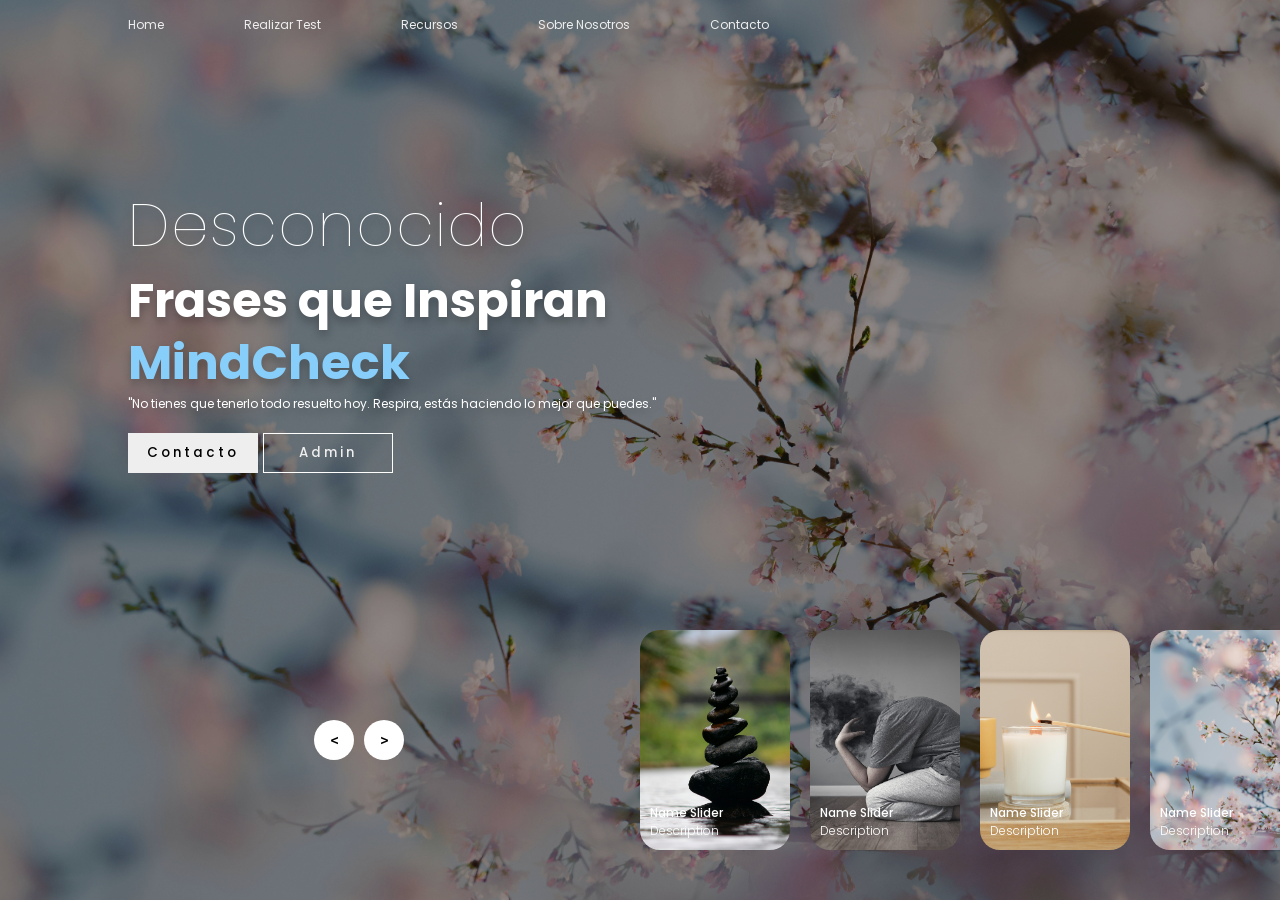
==== index.html @ e0a19e16 "Update index.html" ====
<!DOCTYPE html>
<html lang="en">
<head>
    <meta charset="UTF-8">
    <meta name="viewport" content="width=device-width, initial-scale=1.0">
    <title>MindCheck</title>
    <link rel="stylesheet" href="style.css">
</head>
<body>
    <header>
        <nav>
            <a href="index.html" class="nav-link-active">Home</a>
            <a href="test.html" class="nav-link-active">Realizar Test</a>
            <a href="recursos.html" class="nav-link-active">Recursos</a>
            <a href="nosotros.html" class="nav-link-active">Sobre Nosotros</a>
            <a href="contacto.html" class="nav-link-active">Contacto</a>
        </nav>
    </header>

    <!-- carousel -->
    <div class="carousel">
        <!-- list item -->
        <div class="list">
            <div class="item">
                <img src="imagen1.jpg">
                <div class="content">
                    <div class="author">MindCheck</div>
                    <div class="title">Frases que inspiran</div>
                    <div class="topic">Desconocido</div>
                    <div class="des">                        
                        Buscar ayuda no es un signo de debilidad, sino de valentía.
                    </div>                    
                    <div class="buttons">
                        <button>Contacto</button>
                        <button>Admin</button>
                    </div>
                </div>
            </div>
            <div class="item">
                <img src="imagen2.jpg">
                <div class="content">
                    <div class="author">Desconocido</div>
                    <div class="title">Frases que Inspiran</div>
                    <div class="topic">MindCheck</div>
                    <div class="des">
                        "No tienes que tenerlo todo resuelto hoy. Respira, estás haciendo lo mejor que puedes."
                    </div>
                    <div class="buttons">
                        <button>Contacto</button>
                        <button>Admin</button>
                    </div>
                </div>
            </div>
            <div class="item">
                <img src="imagen3.jpg">
                <div class="content">
                    <div class="author">Anónimo</div>
                    <div class="title">Frases que Inspiran</div>
                    <div class="topic">MindCheck</div>
                    <div class="des">
                        "Está bien no estar bien todo el tiempo."
                    </div>
                    <div class="buttons">
                        <button>Contacto</button>
                        <button>Admin</button>
                    </div>
                </div>
            </div>
            <div class="item">
                <img src="imagen4.jpg">
                <div class="content">
                    <div class="author">MindCheck</div>
                    <div class="title">Frases que Inspiran</div>
                    <div class="topic">MindCheck</div>
                    <div class="des">
                        "Tu bienestar importa. Un paso a la vez."
                    </div>
                    <div class="buttons">
                        <button>Contacto</button>
                        <button>Admin</button>
                    </div>
                </div>
            </div>
        </div>
        <!-- list thumbnail -->
        <div class="thumbnail">
            <div class="item">
                <img src="imagen1.jpg">
                <div class="content">
                    <div class="title">
                        Name Slider
                    </div>
                    <div class="description">
                        Description
                    </div>
                </div>
            </div>
            <div class="item">
                <img src="imagen2.jpg">
                <div class="content">
                    <div class="title">
                        Name Slider
                    </div>
                    <div class="description">
                        Description
                    </div>
                </div>
            </div>
            <div class="item">
                <img src="imagen3.jpg">
                <div class="content">
                    <div class="title">
                        Name Slider
                    </div>
                    <div class="description">
                        Description
                    </div>
                </div>
            </div>
            <div class="item">
                <img src="imagen4.jpg">
                <div class="content">
                    <div class="title">
                        Name Slider
                    </div>
                    <div class="description">
                        Description
                    </div>
                </div>
            </div>
        </div>
        <!-- next prev -->

        <div class="arrows">
            <button id="prev"><</button>
            <button id="next">></button>
        </div>
        <!-- time running -->
         <!--
        <div class="time"></div>-->
    </div>

    <script src="app.js"></script>
</body>
</html>
---- style.css ----
@import url('https://fonts.googleapis.com/css2?family=Poppins:ital,wght@0,100;0,200;0,300;0,400;0,500;0,600;0,700;0,800;0,900;1,100;1,200;1,300;1,400;1,500;1,600;1,700;1,800;1,900&display=swap');
body{
    margin: 0;
    background-color: #000;
    color: #eee;
    font-family: Poppins;
    font-size: 12px;    
    height: 100%;
}
a{
    text-decoration: none;
}
header{
    width: 1140px;
    max-width: 80%;
    margin: auto;
    height: 50px;
    display: flex;
    align-items: center;
    position: relative;
    z-index: 100;         
}
header a{
    color: #eee;
    margin-right: 40px;
}

nav {
    display: flex;
    gap: 40px;
}

nav a {
    color: #eee;
    text-decoration: none;
    font-weight: 400;
    font-size: 1em;
    position: relative;
    transition: color 0.3s ease;
}

/* Activo */
nav a.active {
    color: lightskyblue;
    font-weight: bold;
}

/* Hover opcional */
nav a:hover {
    color: lightskyblue;
}


/* carousel */
.carousel{
    height: 100vh;
    margin-top: -50px;
    width: 100vw;
    overflow: hidden;
    position: relative;
}
.carousel .list .item{
    width: 100%;
    height: 100%;
    position: absolute;
    inset: 0 0 0 0;
}
.carousel .list .item img{
    width: 100%;
    height: 100%;
    object-fit: cover; 
    filter: brightness(0.6);   
}
.carousel .list .item .content{
    position: absolute;
    top: 20%;
    width: 1140px;
    max-width: 80%;
    left: 50%;
    transform: translateX(-50%);
    padding-right: 30%;
    box-sizing: border-box;
    color: #fff;
    text-shadow: 0 5px 10px #0004;
}
.carousel .list .item .author{
    font-size: 5em;
    font-weight: lighter;
    letter-spacing: 1px;
    /*color: lightskyblue;*/
}
.carousel .list .item .title,
.carousel .list .item .topic{
    font-size: 4em;
    font-weight: bold;
    line-height: 1.3em;
}
.carousel .list .item .topic{
    color:  lightskyblue;
}


.carousel .list .item .buttons{
    display: grid;
    grid-template-columns: repeat(2, 130px);
    grid-template-rows: 40px;
    gap: 5px;
    margin-top: 20px;
}
.carousel .list .item .buttons button{
    border: none;
    background-color: #eee;
    letter-spacing: 3px;
    font-family: Poppins;
    font-weight: 500;
}
.carousel .list .item .buttons button:nth-child(2){
    background-color: transparent;
    border: 1px solid #fff;
    color: #eee;
}
/* thumbail */
.thumbnail{
    position: absolute;
    bottom: 50px;
    left: 50%;
    width: max-content;
    z-index: 100;
    display: flex;
    gap: 20px;
}
.thumbnail .item{
    width: 150px;
    height: 220px;
    flex-shrink: 0;
    position: relative;
}
.thumbnail .item img{
    width: 100%;
    height: 100%;
    object-fit: cover;
    border-radius: 20px;
}
.thumbnail .item .content{
    color: #fff;
    position: absolute;
    bottom: 10px;
    left: 10px;
    right: 10px;
}
.thumbnail .item .content .title{
    font-weight: 500;
}
.thumbnail .item .content .description{
    font-weight: 300;
}
/* arrows */
.arrows{
    position: absolute;
    top: 80%;
    right: 52%;
    z-index: 100;
    width: 300px;
    max-width: 30%;
    display: flex;
    gap: 10px;
    align-items: center;
}
.arrows button{
    width: 40px;
    height: 40px;
    border-radius: 50%;
    background-color: #fff;
    border: none;
    color:#000;
    font-family: monospace;
    font-weight: bold;
    transition: .5s;
}
.arrows button:hover{
    background-color: #eee4;
    color: #fff;
}

/* animation */
.carousel .list .item:nth-child(1){
    z-index: 1;
}

/* animation text in first item */

.carousel .list .item:nth-child(1) .content .author,
.carousel .list .item:nth-child(1) .content .title,
.carousel .list .item:nth-child(1) .content .topic,
.carousel .list .item:nth-child(1) .content .des,
.carousel .list .item:nth-child(1) .content .buttons
{
    transform: translateY(50px);
    filter: blur(20px);
    opacity: 0;
    animation: showContent .5s 1s linear 1 forwards;
}
@keyframes showContent{
    to{
        transform: translateY(0px);
        filter: blur(0px);
        opacity: 1;
    }
}
.carousel .list .item:nth-child(1) .content .title{
    animation-delay: 1.2s!important;
}
.carousel .list .item:nth-child(1) .content .topic{
    animation-delay: 1.4s!important;
}
.carousel .list .item:nth-child(1) .content .des{
    animation-delay: 1.6s!important;
}
.carousel .list .item:nth-child(1) .content .buttons{
    animation-delay: 1.8s!important;
}
/* create animation when next click */
.carousel.next .list .item:nth-child(1) img{
    width: 150px;
    height: 220px;
    position: absolute;
    bottom: 50px;
    left: 50%;
    border-radius: 30px;
    animation: showImage .5s linear 1 forwards;
}
@keyframes showImage{
    to{
        bottom: 0;
        left: 0;
        width: 100%;
        height: 100%;
        border-radius: 0;
    }
}

.carousel.next .thumbnail .item:nth-last-child(1){
    overflow: hidden;
    animation: showThumbnail .5s linear 1 forwards;
}
.carousel.prev .list .item img{
    z-index: 100;
}
@keyframes showThumbnail{
    from{
        width: 0;
        opacity: 0;
    }
}
.carousel.next .thumbnail{
    animation: effectNext .5s linear 1 forwards;
}

@keyframes effectNext{
    from{
        transform: translateX(150px);
    }
}



/* prev click */

.carousel.prev .list .item:nth-child(2){
    z-index: 2;
}

.carousel.prev .list .item:nth-child(2) img{
    animation: outFrame 0.5s linear 1 forwards;
    position: absolute;
    bottom: 0;
    left: 0;
}
@keyframes outFrame{
    to{
        width: 150px;
        height: 220px;
        bottom: 50px;
        left: 50%;
        border-radius: 20px;
    }
}

.carousel.prev .thumbnail .item:nth-child(1){
    overflow: hidden;
    opacity: 0;
    animation: showThumbnail .5s linear 1 forwards;
}
.carousel.next .arrows button,
.carousel.prev .arrows button{
    pointer-events: none;
}
.carousel.prev .list .item:nth-child(2) .content .author,
.carousel.prev .list .item:nth-child(2) .content .title,
.carousel.prev .list .item:nth-child(2) .content .topic,
.carousel.prev .list .item:nth-child(2) .content .des,
.carousel.prev .list .item:nth-child(2) .content .buttons
{
    animation: contentOut 1.5s linear 1 forwards!important;
}

@keyframes contentOut{
    to{
        transform: translateY(-150px);
        filter: blur(20px);
        opacity: 0;
        
    }
}

@media screen and (max-width: 678px) {
    .carousel .list .item .content{
        padding-right: 0;
    }
    .carousel .list .item .content .title{
        font-size: 30px;        
    }
}



/* Nosotros */

.nosotros{
    background-image: url('imagen3.jpg');  
    background-repeat: no-repeat;
    background-size: cover;   	
    overflow: hidden;
    display: grid;
    grid-template-columns: 1fr auto;
    gap: 10px;
    min-height: 100vh;
    margin-top: -50px;
}

.nosotros::before {
    content: "";
    position: absolute;
    top: 0; left: 0; width: 100%; height: 100%;
    /* background: rgba(0, 0, 0, 0.4);  Opcional*/
    z-index: 1;
}

.nosotros .container{
    width: 100%;
    max-width: 1200px;
    margin: auto;  /*centrar*/
    padding: 40px 20px;
    display: grid;  
    grid-template-columns: 1fr auto;
    gap: 30px;

    position: relative;
    z-index: 2;
}

.nosotros .title{
    font-size: 5em;
    font-weight: lighter;
    letter-spacing: 1px;
    color: lightskyblue;     
}

.nosotros .container .text{
    color: #fff;
    text-shadow: 0 5px 10px #0004;
    display: block;
	flex-direction: column;
	justify-content: space-between;
    max-width: 75%;
    font-size: 1.1em;

}

mark.brand {
    font-weight: bold;
    color: lightskyblue;
    background: none; 
}


@keyframes slideInLeft {
    0% {
        transform: translateX(-50px);
        opacity: 0;
        filter: blur(10px);
    }
    100% {
        transform: translateX(0);
        opacity: 1;
        filter: blur(0);
    }
}

@keyframes slideInRight {
    0% {
        transform: translateX(50px);
        opacity: 0;
        filter: blur(10px);
    }
    100% {
        transform: translateX(0);
        opacity: 1;
        filter: blur(0);
    }
}

.nosotros .title {
    animation: slideInLeft 0.8s ease forwards;
    animation-delay: 0.2s;
    opacity: 0; /* Oculto antes de animar */
}

.nosotros .container .text {
    animation: slideInRight 0.8s ease forwards;
    animation-delay: 0.4s;
    opacity: 0;
}


@media (max-width: 768px) {
    .nosotros {
        grid-template-columns: 1fr;         
    }

    .nosotros .container {
        grid-template-columns: 1fr; 
        /*text-align: center;  Opcional*/
    }

    .nosotros .title {
        font-size: 2.9em;
    }

    .nosotros .container .text {
        max-width: 100%; 
    }
}



/* Recursos */

.recursos {
    background-image: url('imagen6.2.jpg');
    background-size: cover;
    background-repeat: no-repeat;
    background-position: center;
    min-height: 100vh;
    position: relative;
    
    display: flex;
    align-items: center;
    margin-top: -50px;
}


.recursos::before {
    content: "";
    position: absolute;
    top: 0; left: 0; width: 100%; height: 100%;
    background: rgba(0, 0, 0, 0.5); 
    z-index: 1;
}

.recursos .container {
    width: 100%;    
    max-width: 1200px;
    margin: auto;
    padding: 40px 20px;
    position: relative;
    z-index: 2;
    display: flex;
    flex-direction: column;
    gap: 30px;
    align-items: center;      
}


.recursos .title {    
    font-size: 4.3em;
    font-weight: lighter;
    letter-spacing: 1px;
    color: #eee;   
}

.recursos .text {
    color: #eee;
    font-size: 1.2em;
    max-width: 900px;
    text-shadow: 0 5px 10px #0004;    
}

.grid {
    display: grid;
    grid-template-columns: repeat(3, 1fr);
    gap: 30px;
    align-items: stretch;
}


.recurso-box {
    background-color: transparent;
    padding: 10px;
    border-radius: 12px;
    box-shadow: 0 4px 10px rgba(0,0,0,0.6);
    display: flex;
    flex-direction: column;
    justify-content: space-between;
    color: #eee;   
    

    transition: transform 0.3s ease, box-shadow 0.3s ease;
}

.recurso-box:hover {
    transform: scale(1.05);
    box-shadow: 0 8px 20px lightskyblue;
}

.recurso-box h3 {
    font-size: bold;
    margin: 0;
    color: lightskyblue;
    text-align: center;
    text-shadow: none;
}

/* .recurso-box p {    
    margin: 0 0 10px;
} */

.recurso-box p {
    flex-grow: 1; /* Ocupará el espacio disponible entre el h3 y el botón */
    display: flex;
    /* align-items: center;
    justify-content: center;
    text-align: center; */
}

.recurso-box a {
    align-self: center;
    text-align: center;
    width: fit-content;
}


.recurso-box button {
    /* padding: 5px;
    border: none;
    border-radius: 8px;
    /* background-color: #eee; 
    font-family: Poppins;    
    cursor: pointer;
    margin-top: 5px;
    background-color: #eee4;
    color: #fff; */

    background-color: transparent;
    border: 1px solid #fff;
    color: #eee;
    padding: 10px;
    margin-top: 5px;
}

.recurso-box button:hover{
    color: lightblue;
    border: 1px solid lightskyblue;
}


@keyframes fadeInUp {
    0% {
        opacity: 0;
        transform: translateY(40px);
        filter: blur(10px);
    }
    100% {
        opacity: 1;
        transform: translateY(0);
        filter: blur(0);
    }
}

.recursos .title,
.recursos .text {
    opacity: 0;
    animation: fadeInUp 0.6s ease forwards;
}

.recursos .title {
    animation-delay: 0.2s;
}

.recursos .text {
    animation-delay: 0.4s;
}

.recurso-box {
    opacity: 0;
    animation: fadeInUp 0.6s ease forwards;
}

.recurso-box:nth-child(1) { animation-delay: 0.6s; }
.recurso-box:nth-child(2) { animation-delay: 0.8s; }
.recurso-box:nth-child(3) { animation-delay: 1.0s; }
.recurso-box:nth-child(4) { animation-delay: 1.2s; }
.recurso-box:nth-child(5) { animation-delay: 1.4s; }
.recurso-box:nth-child(6) { animation-delay: 1.6s; }


@media (max-width: 992px) {
    .grid {
        grid-template-columns: repeat(2, 1fr);
    }
}

@media (max-width: 600px) {
    .grid {
        grid-template-columns: 1fr;
    }
    .recursos .title {
        font-size: 2.5em;
    }
}








/* Realizar Test */

.test-page h1{
    text-align: center;
    font-size: 3em;
    margin-top: 100px;
}

.test .container{
    color: lightslategray;
}



/* Contacto */
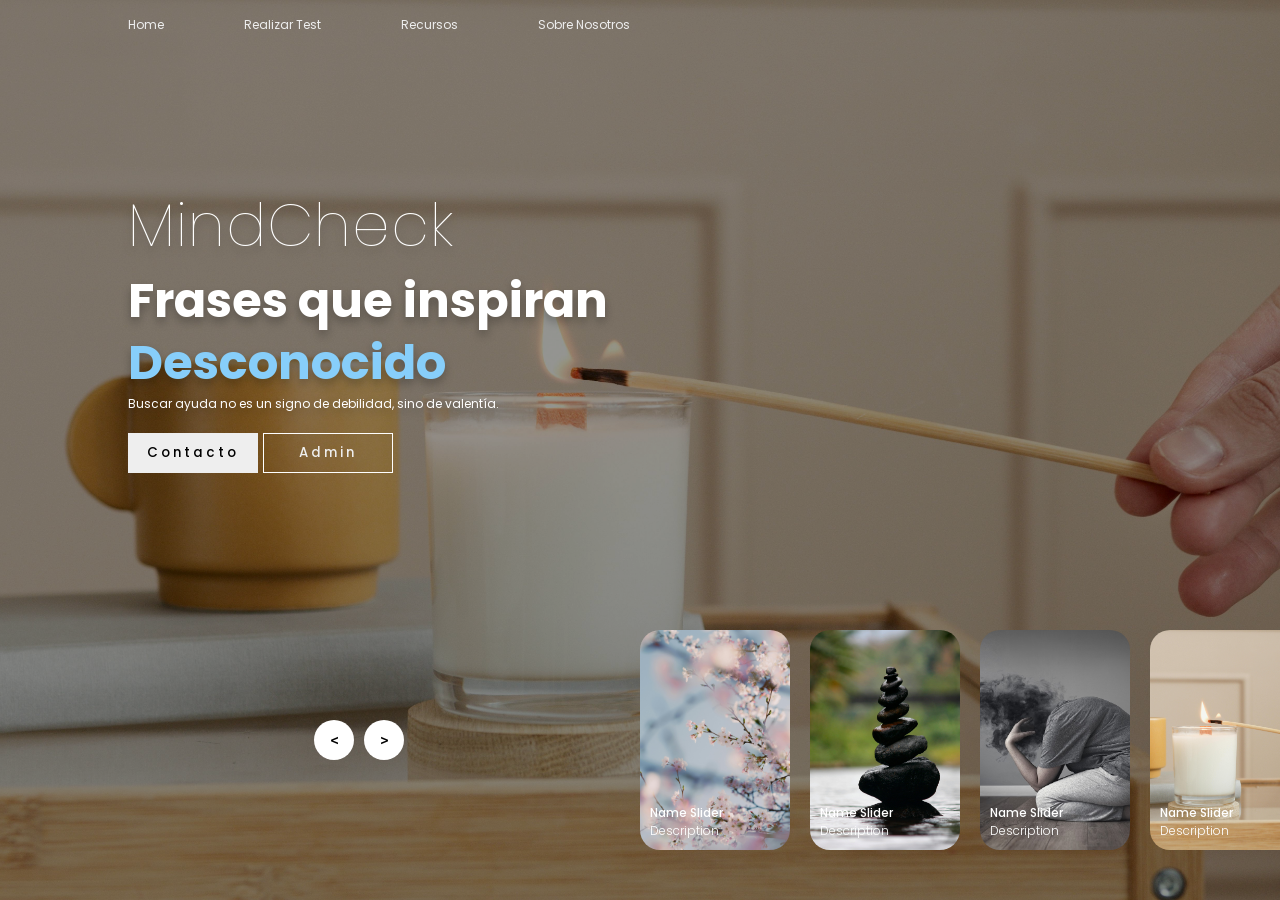
==== commit fb267b39: "Update index.html" ====
--- a/index.html
+++ b/index.html
@@ -12,8 +12,7 @@
             <a href="index.html" class="nav-link-active">Home</a>
             <a href="test.html" class="nav-link-active">Realizar Test</a>
             <a href="recursos.html" class="nav-link-active">Recursos</a>
-            <a href="nosotros.html" class="nav-link-active">Sobre Nosotros</a>
-            <a href="contacto.html" class="nav-link-active">Contacto</a>
+            <a href="nosotros.html" class="nav-link-active">Sobre Nosotros</a>            
         </nav>
     </header>
 
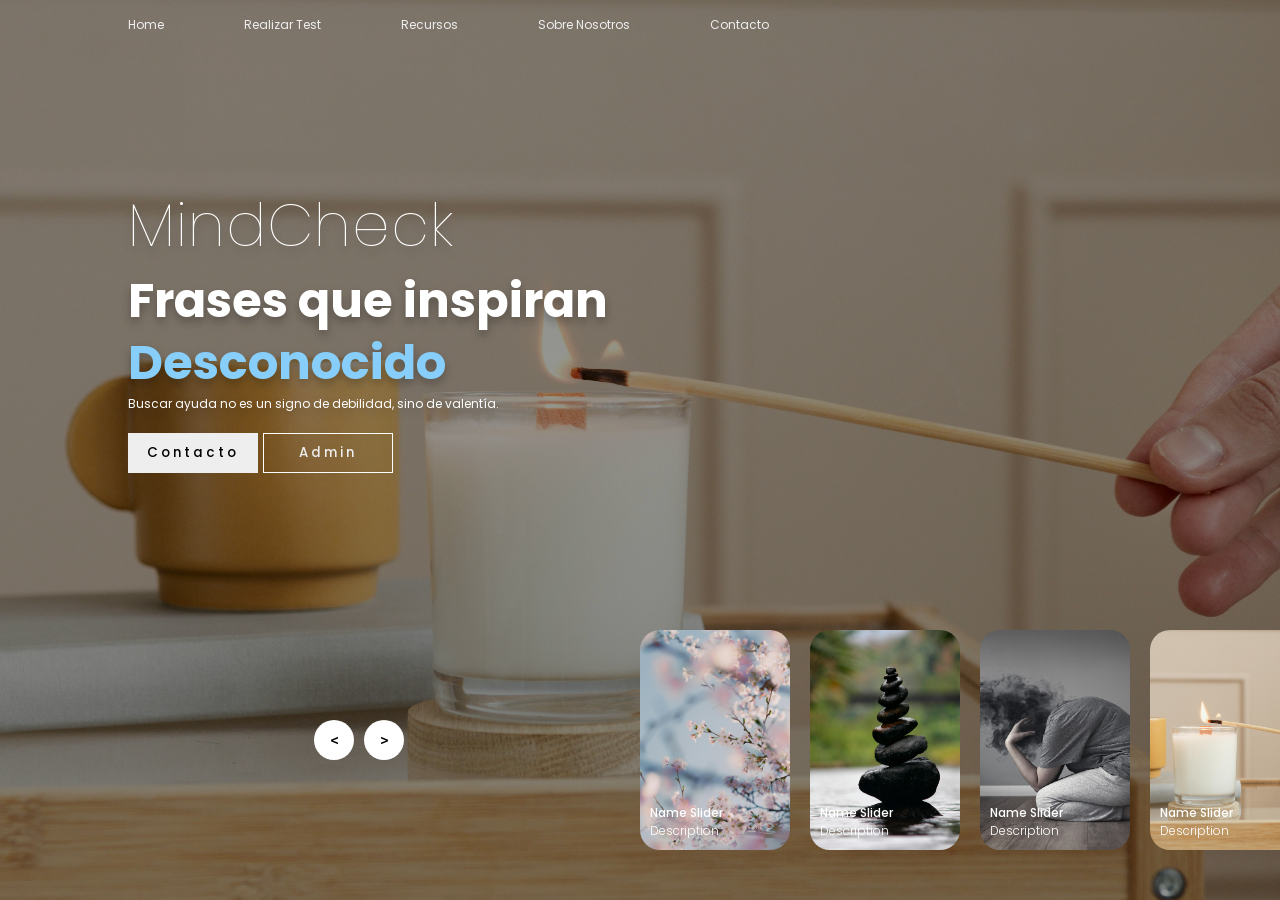
==== commit c31fa6ee: "Update index.html" ====
--- a/index.html
+++ b/index.html
@@ -12,7 +12,8 @@
             <a href="index.html" class="nav-link-active">Home</a>
             <a href="test.html" class="nav-link-active">Realizar Test</a>
             <a href="recursos.html" class="nav-link-active">Recursos</a>
-            <a href="nosotros.html" class="nav-link-active">Sobre Nosotros</a>            
+            <a href="nosotros.html" class="nav-link-active">Sobre Nosotros</a>
+            <a href="contacto.html" class="nav-link-active">Contacto</a>
         </nav>
     </header>
 
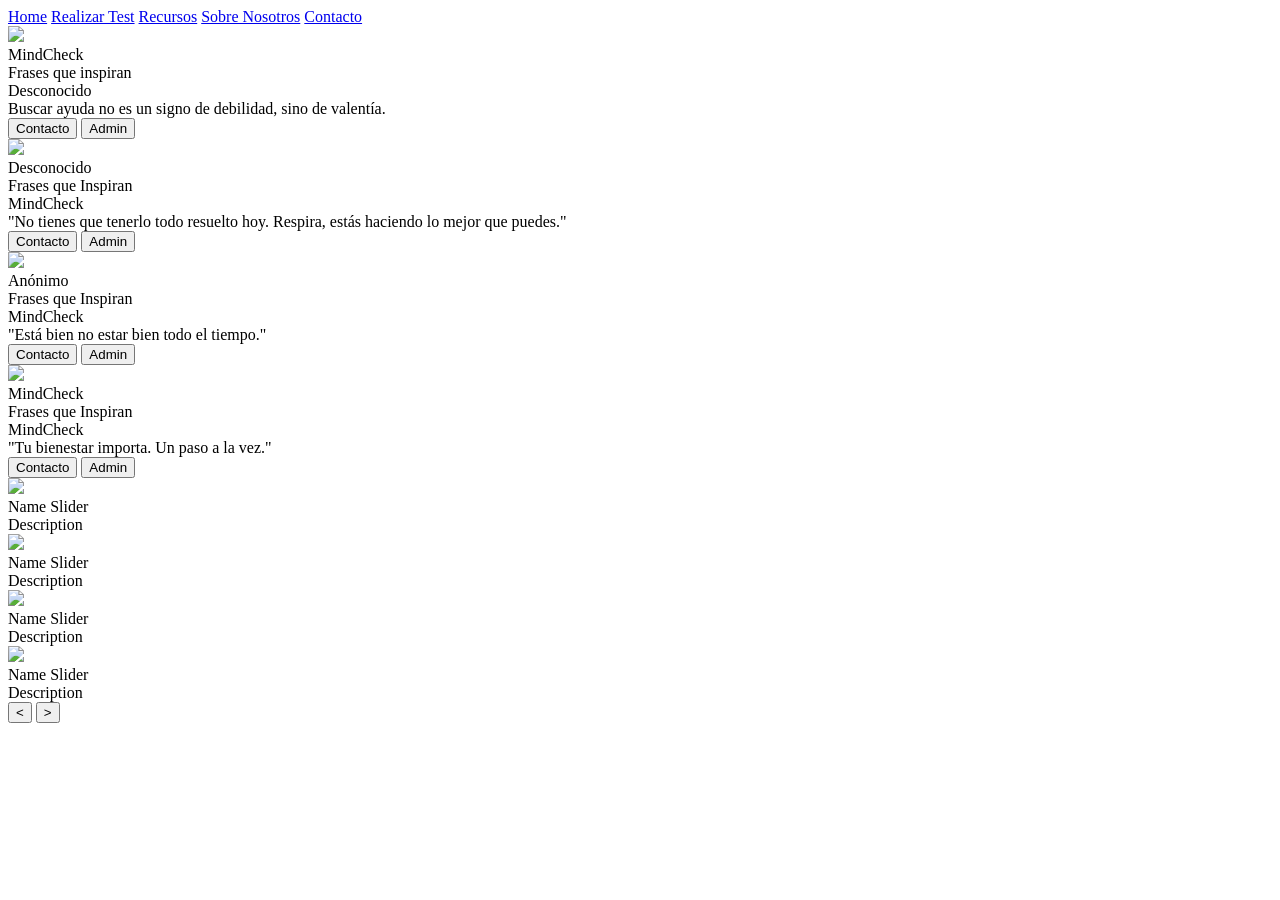
==== commit ba904044: "Update index.html Last update" ====
--- a/index.html
+++ b/index.html
@@ -4,7 +4,7 @@
     <meta charset="UTF-8">
     <meta name="viewport" content="width=device-width, initial-scale=1.0">
     <title>MindCheck</title>
-    <link rel="stylesheet" href="style.css">
+    <link rel="stylesheet" href="/Good/static/css/style.css">
 </head>
 <body>
     <header>
@@ -22,7 +22,7 @@
         <!-- list item -->
         <div class="list">
             <div class="item">
-                <img src="imagen1.jpg">
+                <img src="/Good/static/img/imagen1.jpg">
                 <div class="content">
                     <div class="author">MindCheck</div>
                     <div class="title">Frases que inspiran</div>
@@ -37,7 +37,7 @@
                 </div>
             </div>
             <div class="item">
-                <img src="imagen2.jpg">
+                <img src="/Good/static/img/imagen2.jpg">
                 <div class="content">
                     <div class="author">Desconocido</div>
                     <div class="title">Frases que Inspiran</div>
@@ -52,7 +52,7 @@
                 </div>
             </div>
             <div class="item">
-                <img src="imagen3.jpg">
+                <img src="/Good/static/img/imagen3.jpg">
                 <div class="content">
                     <div class="author">Anónimo</div>
                     <div class="title">Frases que Inspiran</div>
@@ -67,7 +67,7 @@
                 </div>
             </div>
             <div class="item">
-                <img src="imagen4.jpg">
+                <img src="/Good/static/img/imagen4.jpg">
                 <div class="content">
                     <div class="author">MindCheck</div>
                     <div class="title">Frases que Inspiran</div>
@@ -85,7 +85,7 @@
         <!-- list thumbnail -->
         <div class="thumbnail">
             <div class="item">
-                <img src="imagen1.jpg">
+                <img src="/Good/static/img/imagen1.jpg">
                 <div class="content">
                     <div class="title">
                         Name Slider
@@ -96,7 +96,7 @@
                 </div>
             </div>
             <div class="item">
-                <img src="imagen2.jpg">
+                <img src="/Good/static/img/imagen2.jpg">
                 <div class="content">
                     <div class="title">
                         Name Slider
@@ -107,7 +107,7 @@
                 </div>
             </div>
             <div class="item">
-                <img src="imagen3.jpg">
+                <img src="/Good/static/img/imagen3.jpg">
                 <div class="content">
                     <div class="title">
                         Name Slider
@@ -118,7 +118,7 @@
                 </div>
             </div>
             <div class="item">
-                <img src="imagen4.jpg">
+                <img src="/Good/static/img/imagen4.jpg">
                 <div class="content">
                     <div class="title">
                         Name Slider
@@ -135,9 +135,6 @@
             <button id="prev"><</button>
             <button id="next">></button>
         </div>
-        <!-- time running -->
-         <!--
-        <div class="time"></div>-->
     </div>
 
     <script src="app.js"></script>
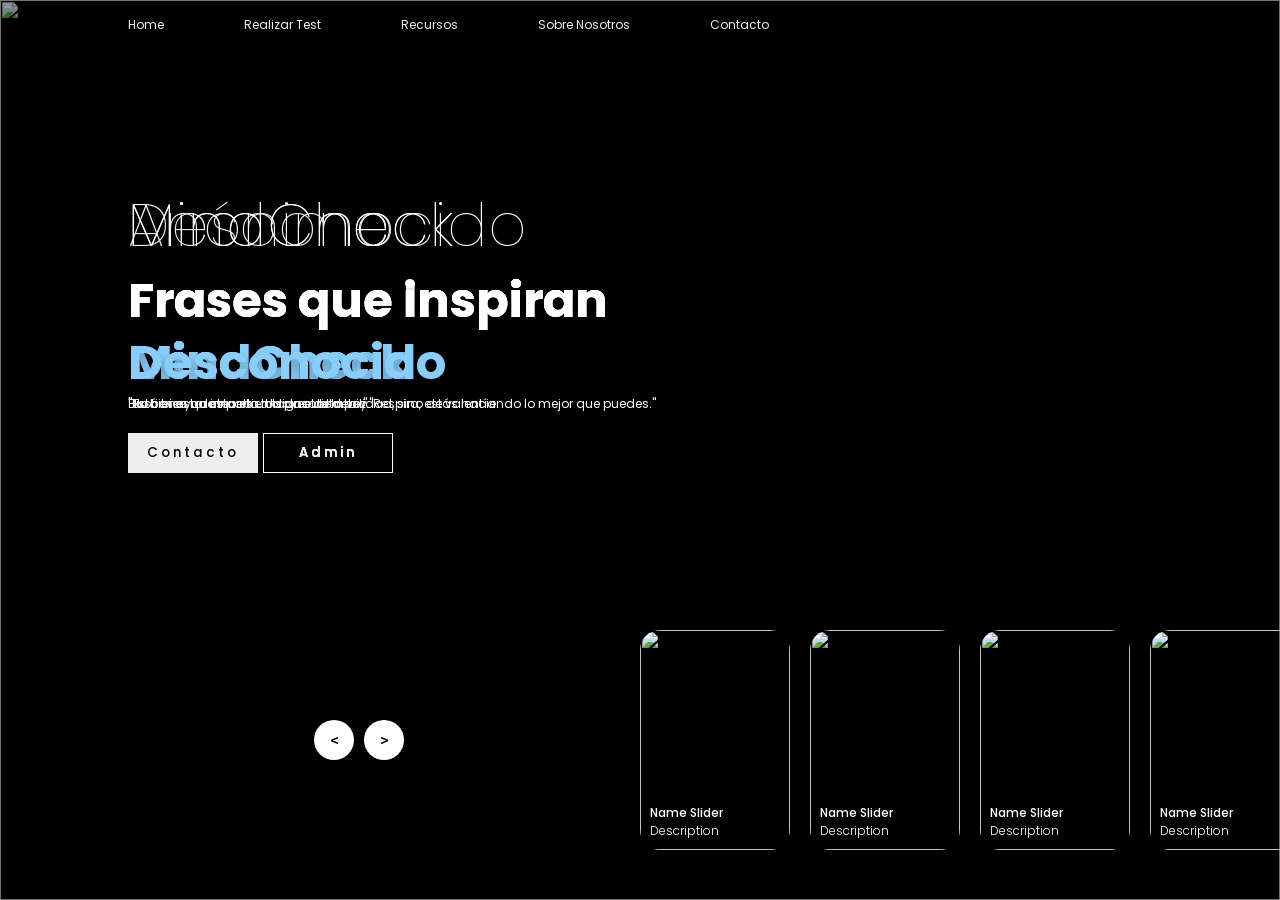
==== commit dd42b349: "Update and rename templates/index.html to index.html" ====
--- a/index.html
+++ b/index.html
@@ -4,7 +4,7 @@
     <meta charset="UTF-8">
     <meta name="viewport" content="width=device-width, initial-scale=1.0">
     <title>MindCheck</title>
-    <link rel="stylesheet" href="/Good/static/css/style.css">
+    <link rel="stylesheet" href="/static/css/style.css">
 </head>
 <body>
     <header>
--- a/static/css/style.css
+++ b/static/css/style.css
@@ -0,0 +1,704 @@
+@import url('https://fonts.googleapis.com/css2?family=Poppins:ital,wght@0,100;0,200;0,300;0,400;0,500;0,600;0,700;0,800;0,900;1,100;1,200;1,300;1,400;1,500;1,600;1,700;1,800;1,900&display=swap');
+body{
+    margin: 0;
+    background-color: #000;
+    color: #eee;
+    font-family: Poppins;
+    font-size: 12px;    
+    height: 100%;
+}
+a{
+    text-decoration: none;
+}
+header{
+    width: 1140px;
+    max-width: 80%;
+    margin: auto;
+    height: 50px;
+    display: flex;
+    align-items: center;
+    position: relative;
+    z-index: 100;         
+}
+header a{
+    color: #eee;
+    margin-right: 40px;
+}
+
+nav {
+    display: flex;
+    gap: 40px;
+}
+
+nav a {
+    color: #eee;
+    text-decoration: none;
+    font-weight: 400;
+    font-size: 1em;
+    position: relative;
+    transition: color 0.3s ease;
+}
+
+/* Activo */
+nav a.active {
+    color: lightskyblue;
+    font-weight: bold;
+}
+
+/* Hover opcional */
+nav a:hover {
+    color: lightskyblue;
+}
+
+
+/* carousel */
+.carousel{
+    height: 100vh;
+    margin-top: -50px;
+    width: 100vw;
+    overflow: hidden;
+    position: relative;
+}
+.carousel .list .item{
+    width: 100%;
+    height: 100%;
+    position: absolute;
+    inset: 0 0 0 0;
+}
+.carousel .list .item img{
+    width: 100%;
+    height: 100%;
+    object-fit: cover; 
+    filter: brightness(0.6);   
+}
+.carousel .list .item .content{
+    position: absolute;
+    top: 20%;
+    width: 1140px;
+    max-width: 80%;
+    left: 50%;
+    transform: translateX(-50%);
+    padding-right: 30%;
+    box-sizing: border-box;
+    color: #fff;
+    text-shadow: 0 5px 10px #0004;
+}
+.carousel .list .item .author{
+    font-size: 5em;
+    font-weight: lighter;
+    letter-spacing: 1px;
+    /*color: lightskyblue;*/
+}
+.carousel .list .item .title,
+.carousel .list .item .topic{
+    font-size: 4em;
+    font-weight: bold;
+    line-height: 1.3em;
+}
+.carousel .list .item .topic{
+    color:  lightskyblue;
+}
+
+
+.carousel .list .item .buttons{
+    display: grid;
+    grid-template-columns: repeat(2, 130px);
+    grid-template-rows: 40px;
+    gap: 5px;
+    margin-top: 20px;
+}
+.carousel .list .item .buttons button{
+    border: none;
+    background-color: #eee;
+    letter-spacing: 3px;
+    font-family: Poppins;
+    font-weight: 500;
+}
+.carousel .list .item .buttons button:nth-child(2){
+    background-color: transparent;
+    border: 1px solid #fff;
+    color: #eee;
+}
+/* thumbail */
+.thumbnail{
+    position: absolute;
+    bottom: 50px;
+    left: 50%;
+    width: max-content;
+    z-index: 100;
+    display: flex;
+    gap: 20px;
+}
+.thumbnail .item{
+    width: 150px;
+    height: 220px;
+    flex-shrink: 0;
+    position: relative;
+}
+.thumbnail .item img{
+    width: 100%;
+    height: 100%;
+    object-fit: cover;
+    border-radius: 20px;
+}
+.thumbnail .item .content{
+    color: #fff;
+    position: absolute;
+    bottom: 10px;
+    left: 10px;
+    right: 10px;
+}
+.thumbnail .item .content .title{
+    font-weight: 500;
+}
+.thumbnail .item .content .description{
+    font-weight: 300;
+}
+/* arrows */
+.arrows{
+    position: absolute;
+    top: 80%;
+    right: 52%;
+    z-index: 100;
+    width: 300px;
+    max-width: 30%;
+    display: flex;
+    gap: 10px;
+    align-items: center;
+}
+.arrows button{
+    width: 40px;
+    height: 40px;
+    border-radius: 50%;
+    background-color: #fff;
+    border: none;
+    color:#000;
+    font-family: monospace;
+    font-weight: bold;
+    transition: .5s;
+}
+.arrows button:hover{
+    background-color: #eee4;
+    color: #fff;
+}
+
+/* animation */
+.carousel .list .item:nth-child(1){
+    z-index: 1;
+}
+
+/* animation text in first item */
+
+.carousel .list .item:nth-child(1) .content .author,
+.carousel .list .item:nth-child(1) .content .title,
+.carousel .list .item:nth-child(1) .content .topic,
+.carousel .list .item:nth-child(1) .content .des,
+.carousel .list .item:nth-child(1) .content .buttons
+{
+    transform: translateY(50px);
+    filter: blur(20px);
+    opacity: 0;
+    animation: showContent .5s 1s linear 1 forwards;
+}
+@keyframes showContent{
+    to{
+        transform: translateY(0px);
+        filter: blur(0px);
+        opacity: 1;
+    }
+}
+.carousel .list .item:nth-child(1) .content .title{
+    animation-delay: 1.2s!important;
+}
+.carousel .list .item:nth-child(1) .content .topic{
+    animation-delay: 1.4s!important;
+}
+.carousel .list .item:nth-child(1) .content .des{
+    animation-delay: 1.6s!important;
+}
+.carousel .list .item:nth-child(1) .content .buttons{
+    animation-delay: 1.8s!important;
+}
+/* create animation when next click */
+.carousel.next .list .item:nth-child(1) img{
+    width: 150px;
+    height: 220px;
+    position: absolute;
+    bottom: 50px;
+    left: 50%;
+    border-radius: 30px;
+    animation: showImage .5s linear 1 forwards;
+}
+@keyframes showImage{
+    to{
+        bottom: 0;
+        left: 0;
+        width: 100%;
+        height: 100%;
+        border-radius: 0;
+    }
+}
+
+.carousel.next .thumbnail .item:nth-last-child(1){
+    overflow: hidden;
+    animation: showThumbnail .5s linear 1 forwards;
+}
+.carousel.prev .list .item img{
+    z-index: 100;
+}
+@keyframes showThumbnail{
+    from{
+        width: 0;
+        opacity: 0;
+    }
+}
+.carousel.next .thumbnail{
+    animation: effectNext .5s linear 1 forwards;
+}
+
+@keyframes effectNext{
+    from{
+        transform: translateX(150px);
+    }
+}
+
+
+
+/* prev click */
+
+.carousel.prev .list .item:nth-child(2){
+    z-index: 2;
+}
+
+.carousel.prev .list .item:nth-child(2) img{
+    animation: outFrame 0.5s linear 1 forwards;
+    position: absolute;
+    bottom: 0;
+    left: 0;
+}
+@keyframes outFrame{
+    to{
+        width: 150px;
+        height: 220px;
+        bottom: 50px;
+        left: 50%;
+        border-radius: 20px;
+    }
+}
+
+.carousel.prev .thumbnail .item:nth-child(1){
+    overflow: hidden;
+    opacity: 0;
+    animation: showThumbnail .5s linear 1 forwards;
+}
+.carousel.next .arrows button,
+.carousel.prev .arrows button{
+    pointer-events: none;
+}
+.carousel.prev .list .item:nth-child(2) .content .author,
+.carousel.prev .list .item:nth-child(2) .content .title,
+.carousel.prev .list .item:nth-child(2) .content .topic,
+.carousel.prev .list .item:nth-child(2) .content .des,
+.carousel.prev .list .item:nth-child(2) .content .buttons
+{
+    animation: contentOut 1.5s linear 1 forwards!important;
+}
+
+@keyframes contentOut{
+    to{
+        transform: translateY(-150px);
+        filter: blur(20px);
+        opacity: 0;
+        
+    }
+}
+
+@media screen and (max-width: 678px) {
+    .carousel .list .item .content{
+        padding-right: 0;
+    }
+    .carousel .list .item .content .title{
+        font-size: 30px;        
+    }
+}
+
+
+
+/* Nosotros */
+
+.nosotros{
+    background-image: url('/static/img/imagen3.jpg');  
+    background-repeat: no-repeat;
+    background-size: cover;   	
+    overflow: hidden;
+    display: grid;
+    grid-template-columns: 1fr auto;
+    gap: 10px;
+    min-height: 100vh;
+    margin-top: -50px;    
+}
+
+
+.nosotros::before {
+    content: "";
+    position: absolute;
+    top: 0; left: 0; width: 100%; height: 100%;
+    background: rgba(0, 0, 0, 0.4); /* Opcional */
+    z-index: 1;
+}
+
+
+
+.nosotros .container{
+    width: 100%;
+    max-width: 1200px;
+    margin: auto;  /*centrar*/
+    padding: 40px 20px;
+    display: grid;  
+    grid-template-columns: 1fr auto;
+    gap: 30px;
+
+    position: relative;
+    z-index: 2;
+}
+
+.nosotros .title{
+    font-size: 5em;
+    font-weight: lighter;
+    letter-spacing: 1px;
+    color: lightskyblue;     
+}
+
+.nosotros .container .text{
+    color: #fff;
+    text-shadow: 0 5px 10px #0004;
+    display: block;
+	flex-direction: column;
+	justify-content: space-between;
+    max-width: 75%;
+    font-size: 1.1em;
+
+}
+
+mark.brand {
+    font-weight: bold;
+    color: lightskyblue;
+    background: none; 
+}
+
+
+@keyframes slideInLeft {
+    0% {
+        transform: translateX(-50px);
+        opacity: 0;
+        filter: blur(10px);
+    }
+    100% {
+        transform: translateX(0);
+        opacity: 1;
+        filter: blur(0);
+    }
+}
+
+@keyframes slideInRight {
+    0% {
+        transform: translateX(50px);
+        opacity: 0;
+        filter: blur(10px);
+    }
+    100% {
+        transform: translateX(0);
+        opacity: 1;
+        filter: blur(0);
+    }
+}
+
+.nosotros .title {
+    animation: slideInLeft 0.8s ease forwards;
+    animation-delay: 0.2s;
+    opacity: 0; /* Oculto antes de animar */
+}
+
+.nosotros .container .text {
+    animation: slideInRight 0.8s ease forwards;
+    animation-delay: 0.4s;
+    opacity: 0;
+}
+
+
+@media (max-width: 768px) {
+    .nosotros {
+        grid-template-columns: 1fr;         
+    }
+
+    .nosotros .container {
+        grid-template-columns: 1fr; 
+        /*text-align: center;  Opcional*/
+    }
+
+    .nosotros .title {
+        font-size: 2.9em;
+    }
+
+    .nosotros .container .text {
+        max-width: 100%; 
+    }
+}
+
+
+
+/* Recursos */
+
+.recursos {
+    background-image: url('/static/img/imagen6.2.jpg');
+    background-size: cover;
+    background-repeat: no-repeat;
+    background-position: center;
+    min-height: 100vh;
+    position: relative;
+    
+    display: flex;
+    align-items: center;
+    margin-top: -50px;
+}
+
+
+.recursos::before {
+    content: "";
+    position: absolute;
+    top: 0; left: 0; width: 100%; height: 100%;
+    background: rgba(0, 0, 0, 0.5); 
+    z-index: 1;
+}
+
+.recursos .container {
+    width: 100%;    
+    max-width: 1200px;
+    margin: auto;
+    padding: 40px 20px;
+    position: relative;
+    z-index: 2;
+    display: flex;
+    flex-direction: column;
+    gap: 30px;
+    align-items: center;      
+}
+
+
+.recursos .title {    
+    font-size: 4.3em;
+    font-weight: lighter;
+    letter-spacing: 1px;
+    color: #eee;   
+}
+
+.recursos .text {
+    color: #eee;
+    font-size: 1.2em;
+    max-width: 900px;
+    text-shadow: 0 5px 10px #0004;    
+}
+
+.grid {
+    display: grid;
+    grid-template-columns: repeat(3, 1fr);
+    gap: 30px;
+    align-items: stretch;
+}
+
+
+.recurso-box {
+    background-color: transparent;
+    padding: 10px;
+    border-radius: 12px;
+    box-shadow: 0 4px 10px rgba(0,0,0,0.6);
+    display: flex;
+    flex-direction: column;
+    justify-content: space-between;
+    color: #eee;   
+    
+
+    transition: transform 0.3s ease, box-shadow 0.3s ease;
+}
+
+.recurso-box:hover {
+    transform: scale(1.05);
+    box-shadow: 0 8px 20px lightskyblue;
+}
+
+.recurso-box h3 {
+    font-size: bold;
+    margin: 0;
+    color: lightskyblue;
+    text-align: center;
+    text-shadow: none;
+}
+
+/* .recurso-box p {    
+    margin: 0 0 10px;
+} */
+
+.recurso-box p {
+    flex-grow: 1; /* Ocupará el espacio disponible entre el h3 y el botón */
+    display: flex;
+    /* align-items: center;
+    justify-content: center;
+    text-align: center; */
+}
+
+.recurso-box a {
+    align-self: center;
+    text-align: center;
+    width: fit-content;
+}
+
+
+.recurso-box button {
+    background-color: transparent;
+    border: 1px solid #fff;
+    color: #eee;
+    padding: 10px;
+    margin-top: 5px;
+}
+
+.recurso-box button:hover{
+    color: lightblue;
+    border: 1px solid lightskyblue;
+}
+
+
+@keyframes fadeInUp {
+    0% {
+        opacity: 0;
+        transform: translateY(40px);
+        filter: blur(10px);
+    }
+    100% {
+        opacity: 1;
+        transform: translateY(0);
+        filter: blur(0);
+    }
+}
+
+.recursos .title,
+.recursos .text {
+    opacity: 0;
+    animation: fadeInUp 0.6s ease forwards;
+}
+
+.recursos .title {
+    animation-delay: 0.2s;
+}
+
+.recursos .text {
+    animation-delay: 0.4s;
+}
+
+.recurso-box {
+    opacity: 0;
+    animation: fadeInUp 0.6s ease forwards;
+}
+
+.recurso-box:nth-child(1) { animation-delay: 0.6s; }
+.recurso-box:nth-child(2) { animation-delay: 0.8s; }
+.recurso-box:nth-child(3) { animation-delay: 1.0s; }
+.recurso-box:nth-child(4) { animation-delay: 1.2s; }
+.recurso-box:nth-child(5) { animation-delay: 1.4s; }
+.recurso-box:nth-child(6) { animation-delay: 1.6s; }
+
+
+@media (max-width: 992px) {
+    .grid {
+        grid-template-columns: repeat(2, 1fr);
+    }
+}
+
+@media (max-width: 600px) {
+    .grid {
+        grid-template-columns: 1fr;
+    }
+    .recursos .title {
+        font-size: 2.5em;
+    }
+}
+
+
+
+
+/* Realizar Test */
+
+.test-page h1{
+    text-align: center;
+    font-size: 3em;
+    margin-top: 100px;
+}
+
+.test .container{
+    color: lightslategray;
+}
+
+
+
+
+
+/* Contacto */
+
+
+.contacto-page{
+    height: 100vh;    
+    width: 100vw;         
+    background-image: url('/static/img/imagen5.jpg');
+    background-repeat: no-repeat;
+    background-size: 110% 110%; /* clave: imagen más ancha para que pueda moverse  */  
+    background-position: 0% 50%;
+    animation: gradientBG 20s linear infinite;        
+}
+
+@keyframes gradientBG {
+    0% { background-position: 0% 50%; }
+    50% { background-position: 100% 50%; }
+    100% { background-position: 0% 50%; }   
+}
+
+
+.glass-container {   
+    background: rgba(255, 255, 255, 0.1);
+    padding: 1rem;
+    border-radius: 10px;
+    backdrop-filter: blur(10px);    
+    position: absolute; 
+    top: 50%;
+    left: 50%;
+    transform: translate(-50%, -50%);   
+    overflow: hidden;          
+    box-sizing: border-box;
+    box-shadow: 0 4px 10px rgba(0,0,0,0.6);
+}
+
+.glass-container:hover {
+    box-shadow: 0 8px 20px lightskyblue;
+}
+
+
+.glass-container h2 {    
+    margin: 0 0 1rem;
+    text-align: center;     
+}
+
+
+@media (max-width: 600px) {
+    .glass-container {
+        padding: 1.5rem;
+        top: 30%;
+    }
+
+    .glass-container h2 {
+        font-size: 1.5rem;
+    }
+
+    .input-group input {
+        font-size: 0.95rem;
+    }
+}
+
+
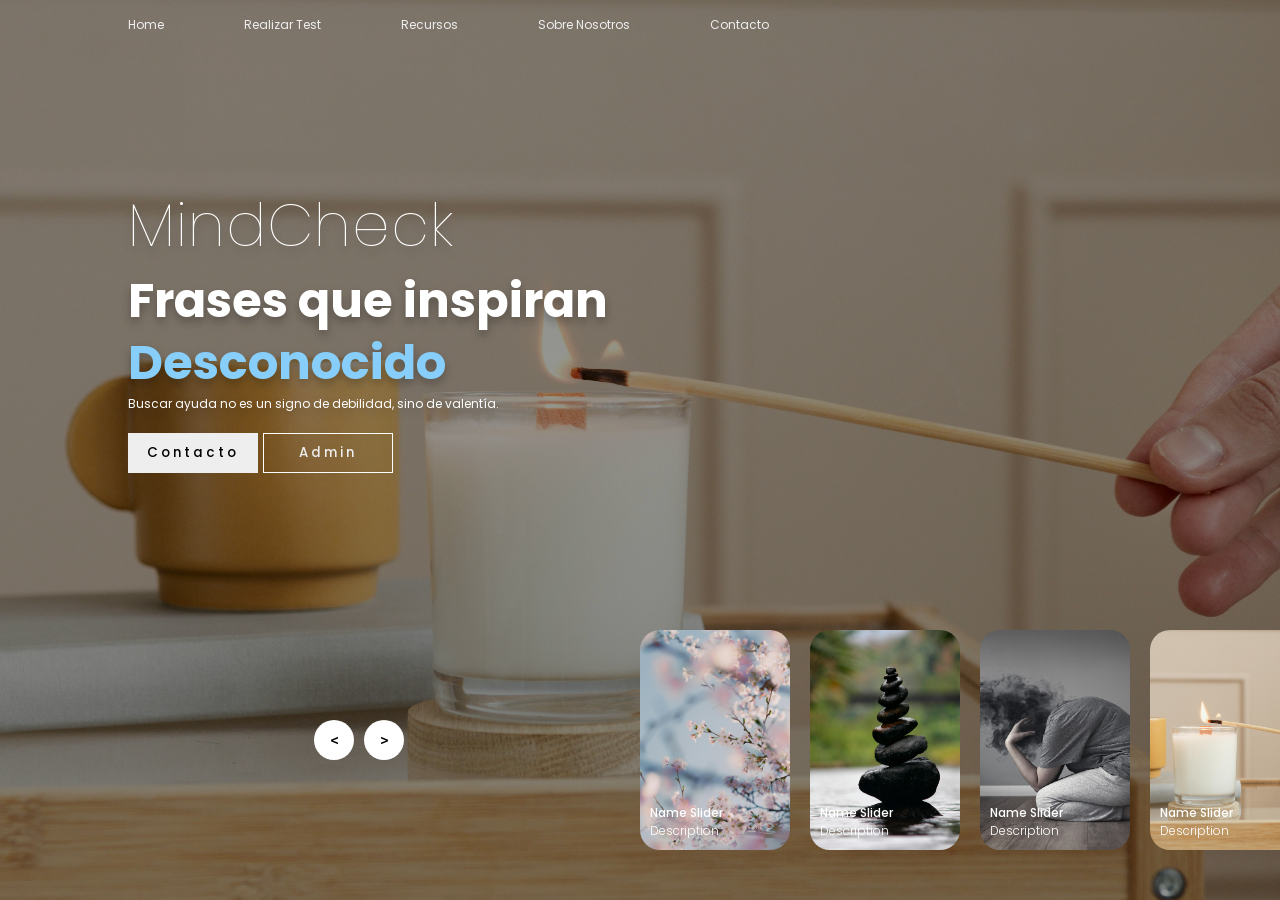
==== commit 81ad80c7: "Update index.html" ====
--- a/index.html
+++ b/index.html
@@ -4,7 +4,7 @@
     <meta charset="UTF-8">
     <meta name="viewport" content="width=device-width, initial-scale=1.0">
     <title>MindCheck</title>
-    <link rel="stylesheet" href="/static/css/style.css">
+    <link rel="stylesheet" href="style.css">
 </head>
 <body>
     <header>
@@ -22,7 +22,7 @@
         <!-- list item -->
         <div class="list">
             <div class="item">
-                <img src="/Good/static/img/imagen1.jpg">
+                <img src="static/img/imagen1.jpg">
                 <div class="content">
                     <div class="author">MindCheck</div>
                     <div class="title">Frases que inspiran</div>
@@ -37,7 +37,7 @@
                 </div>
             </div>
             <div class="item">
-                <img src="/Good/static/img/imagen2.jpg">
+                <img src="static/img/imagen2.jpg">
                 <div class="content">
                     <div class="author">Desconocido</div>
                     <div class="title">Frases que Inspiran</div>
@@ -52,7 +52,7 @@
                 </div>
             </div>
             <div class="item">
-                <img src="/Good/static/img/imagen3.jpg">
+                <img src="static/img/imagen3.jpg">
                 <div class="content">
                     <div class="author">Anónimo</div>
                     <div class="title">Frases que Inspiran</div>
@@ -67,7 +67,7 @@
                 </div>
             </div>
             <div class="item">
-                <img src="/Good/static/img/imagen4.jpg">
+                <img src="static/img/imagen4.jpg">
                 <div class="content">
                     <div class="author">MindCheck</div>
                     <div class="title">Frases que Inspiran</div>
@@ -85,7 +85,7 @@
         <!-- list thumbnail -->
         <div class="thumbnail">
             <div class="item">
-                <img src="/Good/static/img/imagen1.jpg">
+                <img src="static/img/imagen1.jpg">
                 <div class="content">
                     <div class="title">
                         Name Slider
@@ -96,7 +96,7 @@
                 </div>
             </div>
             <div class="item">
-                <img src="/Good/static/img/imagen2.jpg">
+                <img src="static/img/imagen2.jpg">
                 <div class="content">
                     <div class="title">
                         Name Slider
@@ -107,7 +107,7 @@
                 </div>
             </div>
             <div class="item">
-                <img src="/Good/static/img/imagen3.jpg">
+                <img src="static/img/imagen3.jpg">
                 <div class="content">
                     <div class="title">
                         Name Slider
@@ -118,7 +118,7 @@
                 </div>
             </div>
             <div class="item">
-                <img src="/Good/static/img/imagen4.jpg">
+                <img src="static/img/imagen4.jpg">
                 <div class="content">
                     <div class="title">
                         Name Slider
--- a/style.css
+++ b/style.css
@@ -0,0 +1,704 @@
+@import url('https://fonts.googleapis.com/css2?family=Poppins:ital,wght@0,100;0,200;0,300;0,400;0,500;0,600;0,700;0,800;0,900;1,100;1,200;1,300;1,400;1,500;1,600;1,700;1,800;1,900&display=swap');
+body{
+    margin: 0;
+    background-color: #000;
+    color: #eee;
+    font-family: Poppins;
+    font-size: 12px;    
+    height: 100%;
+}
+a{
+    text-decoration: none;
+}
+header{
+    width: 1140px;
+    max-width: 80%;
+    margin: auto;
+    height: 50px;
+    display: flex;
+    align-items: center;
+    position: relative;
+    z-index: 100;         
+}
+header a{
+    color: #eee;
+    margin-right: 40px;
+}
+
+nav {
+    display: flex;
+    gap: 40px;
+}
+
+nav a {
+    color: #eee;
+    text-decoration: none;
+    font-weight: 400;
+    font-size: 1em;
+    position: relative;
+    transition: color 0.3s ease;
+}
+
+/* Activo */
+nav a.active {
+    color: lightskyblue;
+    font-weight: bold;
+}
+
+/* Hover opcional */
+nav a:hover {
+    color: lightskyblue;
+}
+
+
+/* carousel */
+.carousel{
+    height: 100vh;
+    margin-top: -50px;
+    width: 100vw;
+    overflow: hidden;
+    position: relative;
+}
+.carousel .list .item{
+    width: 100%;
+    height: 100%;
+    position: absolute;
+    inset: 0 0 0 0;
+}
+.carousel .list .item img{
+    width: 100%;
+    height: 100%;
+    object-fit: cover; 
+    filter: brightness(0.6);   
+}
+.carousel .list .item .content{
+    position: absolute;
+    top: 20%;
+    width: 1140px;
+    max-width: 80%;
+    left: 50%;
+    transform: translateX(-50%);
+    padding-right: 30%;
+    box-sizing: border-box;
+    color: #fff;
+    text-shadow: 0 5px 10px #0004;
+}
+.carousel .list .item .author{
+    font-size: 5em;
+    font-weight: lighter;
+    letter-spacing: 1px;
+    /*color: lightskyblue;*/
+}
+.carousel .list .item .title,
+.carousel .list .item .topic{
+    font-size: 4em;
+    font-weight: bold;
+    line-height: 1.3em;
+}
+.carousel .list .item .topic{
+    color:  lightskyblue;
+}
+
+
+.carousel .list .item .buttons{
+    display: grid;
+    grid-template-columns: repeat(2, 130px);
+    grid-template-rows: 40px;
+    gap: 5px;
+    margin-top: 20px;
+}
+.carousel .list .item .buttons button{
+    border: none;
+    background-color: #eee;
+    letter-spacing: 3px;
+    font-family: Poppins;
+    font-weight: 500;
+}
+.carousel .list .item .buttons button:nth-child(2){
+    background-color: transparent;
+    border: 1px solid #fff;
+    color: #eee;
+}
+/* thumbail */
+.thumbnail{
+    position: absolute;
+    bottom: 50px;
+    left: 50%;
+    width: max-content;
+    z-index: 100;
+    display: flex;
+    gap: 20px;
+}
+.thumbnail .item{
+    width: 150px;
+    height: 220px;
+    flex-shrink: 0;
+    position: relative;
+}
+.thumbnail .item img{
+    width: 100%;
+    height: 100%;
+    object-fit: cover;
+    border-radius: 20px;
+}
+.thumbnail .item .content{
+    color: #fff;
+    position: absolute;
+    bottom: 10px;
+    left: 10px;
+    right: 10px;
+}
+.thumbnail .item .content .title{
+    font-weight: 500;
+}
+.thumbnail .item .content .description{
+    font-weight: 300;
+}
+/* arrows */
+.arrows{
+    position: absolute;
+    top: 80%;
+    right: 52%;
+    z-index: 100;
+    width: 300px;
+    max-width: 30%;
+    display: flex;
+    gap: 10px;
+    align-items: center;
+}
+.arrows button{
+    width: 40px;
+    height: 40px;
+    border-radius: 50%;
+    background-color: #fff;
+    border: none;
+    color:#000;
+    font-family: monospace;
+    font-weight: bold;
+    transition: .5s;
+}
+.arrows button:hover{
+    background-color: #eee4;
+    color: #fff;
+}
+
+/* animation */
+.carousel .list .item:nth-child(1){
+    z-index: 1;
+}
+
+/* animation text in first item */
+
+.carousel .list .item:nth-child(1) .content .author,
+.carousel .list .item:nth-child(1) .content .title,
+.carousel .list .item:nth-child(1) .content .topic,
+.carousel .list .item:nth-child(1) .content .des,
+.carousel .list .item:nth-child(1) .content .buttons
+{
+    transform: translateY(50px);
+    filter: blur(20px);
+    opacity: 0;
+    animation: showContent .5s 1s linear 1 forwards;
+}
+@keyframes showContent{
+    to{
+        transform: translateY(0px);
+        filter: blur(0px);
+        opacity: 1;
+    }
+}
+.carousel .list .item:nth-child(1) .content .title{
+    animation-delay: 1.2s!important;
+}
+.carousel .list .item:nth-child(1) .content .topic{
+    animation-delay: 1.4s!important;
+}
+.carousel .list .item:nth-child(1) .content .des{
+    animation-delay: 1.6s!important;
+}
+.carousel .list .item:nth-child(1) .content .buttons{
+    animation-delay: 1.8s!important;
+}
+/* create animation when next click */
+.carousel.next .list .item:nth-child(1) img{
+    width: 150px;
+    height: 220px;
+    position: absolute;
+    bottom: 50px;
+    left: 50%;
+    border-radius: 30px;
+    animation: showImage .5s linear 1 forwards;
+}
+@keyframes showImage{
+    to{
+        bottom: 0;
+        left: 0;
+        width: 100%;
+        height: 100%;
+        border-radius: 0;
+    }
+}
+
+.carousel.next .thumbnail .item:nth-last-child(1){
+    overflow: hidden;
+    animation: showThumbnail .5s linear 1 forwards;
+}
+.carousel.prev .list .item img{
+    z-index: 100;
+}
+@keyframes showThumbnail{
+    from{
+        width: 0;
+        opacity: 0;
+    }
+}
+.carousel.next .thumbnail{
+    animation: effectNext .5s linear 1 forwards;
+}
+
+@keyframes effectNext{
+    from{
+        transform: translateX(150px);
+    }
+}
+
+
+
+/* prev click */
+
+.carousel.prev .list .item:nth-child(2){
+    z-index: 2;
+}
+
+.carousel.prev .list .item:nth-child(2) img{
+    animation: outFrame 0.5s linear 1 forwards;
+    position: absolute;
+    bottom: 0;
+    left: 0;
+}
+@keyframes outFrame{
+    to{
+        width: 150px;
+        height: 220px;
+        bottom: 50px;
+        left: 50%;
+        border-radius: 20px;
+    }
+}
+
+.carousel.prev .thumbnail .item:nth-child(1){
+    overflow: hidden;
+    opacity: 0;
+    animation: showThumbnail .5s linear 1 forwards;
+}
+.carousel.next .arrows button,
+.carousel.prev .arrows button{
+    pointer-events: none;
+}
+.carousel.prev .list .item:nth-child(2) .content .author,
+.carousel.prev .list .item:nth-child(2) .content .title,
+.carousel.prev .list .item:nth-child(2) .content .topic,
+.carousel.prev .list .item:nth-child(2) .content .des,
+.carousel.prev .list .item:nth-child(2) .content .buttons
+{
+    animation: contentOut 1.5s linear 1 forwards!important;
+}
+
+@keyframes contentOut{
+    to{
+        transform: translateY(-150px);
+        filter: blur(20px);
+        opacity: 0;
+        
+    }
+}
+
+@media screen and (max-width: 678px) {
+    .carousel .list .item .content{
+        padding-right: 0;
+    }
+    .carousel .list .item .content .title{
+        font-size: 30px;        
+    }
+}
+
+
+
+/* Nosotros */
+
+.nosotros{
+    background-image: url('/static/img/imagen3.jpg');  
+    background-repeat: no-repeat;
+    background-size: cover;   	
+    overflow: hidden;
+    display: grid;
+    grid-template-columns: 1fr auto;
+    gap: 10px;
+    min-height: 100vh;
+    margin-top: -50px;    
+}
+
+
+.nosotros::before {
+    content: "";
+    position: absolute;
+    top: 0; left: 0; width: 100%; height: 100%;
+    background: rgba(0, 0, 0, 0.4); /* Opcional */
+    z-index: 1;
+}
+
+
+
+.nosotros .container{
+    width: 100%;
+    max-width: 1200px;
+    margin: auto;  /*centrar*/
+    padding: 40px 20px;
+    display: grid;  
+    grid-template-columns: 1fr auto;
+    gap: 30px;
+
+    position: relative;
+    z-index: 2;
+}
+
+.nosotros .title{
+    font-size: 5em;
+    font-weight: lighter;
+    letter-spacing: 1px;
+    color: lightskyblue;     
+}
+
+.nosotros .container .text{
+    color: #fff;
+    text-shadow: 0 5px 10px #0004;
+    display: block;
+	flex-direction: column;
+	justify-content: space-between;
+    max-width: 75%;
+    font-size: 1.1em;
+
+}
+
+mark.brand {
+    font-weight: bold;
+    color: lightskyblue;
+    background: none; 
+}
+
+
+@keyframes slideInLeft {
+    0% {
+        transform: translateX(-50px);
+        opacity: 0;
+        filter: blur(10px);
+    }
+    100% {
+        transform: translateX(0);
+        opacity: 1;
+        filter: blur(0);
+    }
+}
+
+@keyframes slideInRight {
+    0% {
+        transform: translateX(50px);
+        opacity: 0;
+        filter: blur(10px);
+    }
+    100% {
+        transform: translateX(0);
+        opacity: 1;
+        filter: blur(0);
+    }
+}
+
+.nosotros .title {
+    animation: slideInLeft 0.8s ease forwards;
+    animation-delay: 0.2s;
+    opacity: 0; /* Oculto antes de animar */
+}
+
+.nosotros .container .text {
+    animation: slideInRight 0.8s ease forwards;
+    animation-delay: 0.4s;
+    opacity: 0;
+}
+
+
+@media (max-width: 768px) {
+    .nosotros {
+        grid-template-columns: 1fr;         
+    }
+
+    .nosotros .container {
+        grid-template-columns: 1fr; 
+        /*text-align: center;  Opcional*/
+    }
+
+    .nosotros .title {
+        font-size: 2.9em;
+    }
+
+    .nosotros .container .text {
+        max-width: 100%; 
+    }
+}
+
+
+
+/* Recursos */
+
+.recursos {
+    background-image: url('/static/img/imagen6.2.jpg');
+    background-size: cover;
+    background-repeat: no-repeat;
+    background-position: center;
+    min-height: 100vh;
+    position: relative;
+    
+    display: flex;
+    align-items: center;
+    margin-top: -50px;
+}
+
+
+.recursos::before {
+    content: "";
+    position: absolute;
+    top: 0; left: 0; width: 100%; height: 100%;
+    background: rgba(0, 0, 0, 0.5); 
+    z-index: 1;
+}
+
+.recursos .container {
+    width: 100%;    
+    max-width: 1200px;
+    margin: auto;
+    padding: 40px 20px;
+    position: relative;
+    z-index: 2;
+    display: flex;
+    flex-direction: column;
+    gap: 30px;
+    align-items: center;      
+}
+
+
+.recursos .title {    
+    font-size: 4.3em;
+    font-weight: lighter;
+    letter-spacing: 1px;
+    color: #eee;   
+}
+
+.recursos .text {
+    color: #eee;
+    font-size: 1.2em;
+    max-width: 900px;
+    text-shadow: 0 5px 10px #0004;    
+}
+
+.grid {
+    display: grid;
+    grid-template-columns: repeat(3, 1fr);
+    gap: 30px;
+    align-items: stretch;
+}
+
+
+.recurso-box {
+    background-color: transparent;
+    padding: 10px;
+    border-radius: 12px;
+    box-shadow: 0 4px 10px rgba(0,0,0,0.6);
+    display: flex;
+    flex-direction: column;
+    justify-content: space-between;
+    color: #eee;   
+    
+
+    transition: transform 0.3s ease, box-shadow 0.3s ease;
+}
+
+.recurso-box:hover {
+    transform: scale(1.05);
+    box-shadow: 0 8px 20px lightskyblue;
+}
+
+.recurso-box h3 {
+    font-size: bold;
+    margin: 0;
+    color: lightskyblue;
+    text-align: center;
+    text-shadow: none;
+}
+
+/* .recurso-box p {    
+    margin: 0 0 10px;
+} */
+
+.recurso-box p {
+    flex-grow: 1; /* Ocupará el espacio disponible entre el h3 y el botón */
+    display: flex;
+    /* align-items: center;
+    justify-content: center;
+    text-align: center; */
+}
+
+.recurso-box a {
+    align-self: center;
+    text-align: center;
+    width: fit-content;
+}
+
+
+.recurso-box button {
+    background-color: transparent;
+    border: 1px solid #fff;
+    color: #eee;
+    padding: 10px;
+    margin-top: 5px;
+}
+
+.recurso-box button:hover{
+    color: lightblue;
+    border: 1px solid lightskyblue;
+}
+
+
+@keyframes fadeInUp {
+    0% {
+        opacity: 0;
+        transform: translateY(40px);
+        filter: blur(10px);
+    }
+    100% {
+        opacity: 1;
+        transform: translateY(0);
+        filter: blur(0);
+    }
+}
+
+.recursos .title,
+.recursos .text {
+    opacity: 0;
+    animation: fadeInUp 0.6s ease forwards;
+}
+
+.recursos .title {
+    animation-delay: 0.2s;
+}
+
+.recursos .text {
+    animation-delay: 0.4s;
+}
+
+.recurso-box {
+    opacity: 0;
+    animation: fadeInUp 0.6s ease forwards;
+}
+
+.recurso-box:nth-child(1) { animation-delay: 0.6s; }
+.recurso-box:nth-child(2) { animation-delay: 0.8s; }
+.recurso-box:nth-child(3) { animation-delay: 1.0s; }
+.recurso-box:nth-child(4) { animation-delay: 1.2s; }
+.recurso-box:nth-child(5) { animation-delay: 1.4s; }
+.recurso-box:nth-child(6) { animation-delay: 1.6s; }
+
+
+@media (max-width: 992px) {
+    .grid {
+        grid-template-columns: repeat(2, 1fr);
+    }
+}
+
+@media (max-width: 600px) {
+    .grid {
+        grid-template-columns: 1fr;
+    }
+    .recursos .title {
+        font-size: 2.5em;
+    }
+}
+
+
+
+
+/* Realizar Test */
+
+.test-page h1{
+    text-align: center;
+    font-size: 3em;
+    margin-top: 100px;
+}
+
+.test .container{
+    color: lightslategray;
+}
+
+
+
+
+
+/* Contacto */
+
+
+.contacto-page{
+    height: 100vh;    
+    width: 100vw;         
+    background-image: url('/static/img/imagen5.jpg');
+    background-repeat: no-repeat;
+    background-size: 110% 110%; /* clave: imagen más ancha para que pueda moverse  */  
+    background-position: 0% 50%;
+    animation: gradientBG 20s linear infinite;        
+}
+
+@keyframes gradientBG {
+    0% { background-position: 0% 50%; }
+    50% { background-position: 100% 50%; }
+    100% { background-position: 0% 50%; }   
+}
+
+
+.glass-container {   
+    background: rgba(255, 255, 255, 0.1);
+    padding: 1rem;
+    border-radius: 10px;
+    backdrop-filter: blur(10px);    
+    position: absolute; 
+    top: 50%;
+    left: 50%;
+    transform: translate(-50%, -50%);   
+    overflow: hidden;          
+    box-sizing: border-box;
+    box-shadow: 0 4px 10px rgba(0,0,0,0.6);
+}
+
+.glass-container:hover {
+    box-shadow: 0 8px 20px lightskyblue;
+}
+
+
+.glass-container h2 {    
+    margin: 0 0 1rem;
+    text-align: center;     
+}
+
+
+@media (max-width: 600px) {
+    .glass-container {
+        padding: 1.5rem;
+        top: 30%;
+    }
+
+    .glass-container h2 {
+        font-size: 1.5rem;
+    }
+
+    .input-group input {
+        font-size: 0.95rem;
+    }
+}
+
+
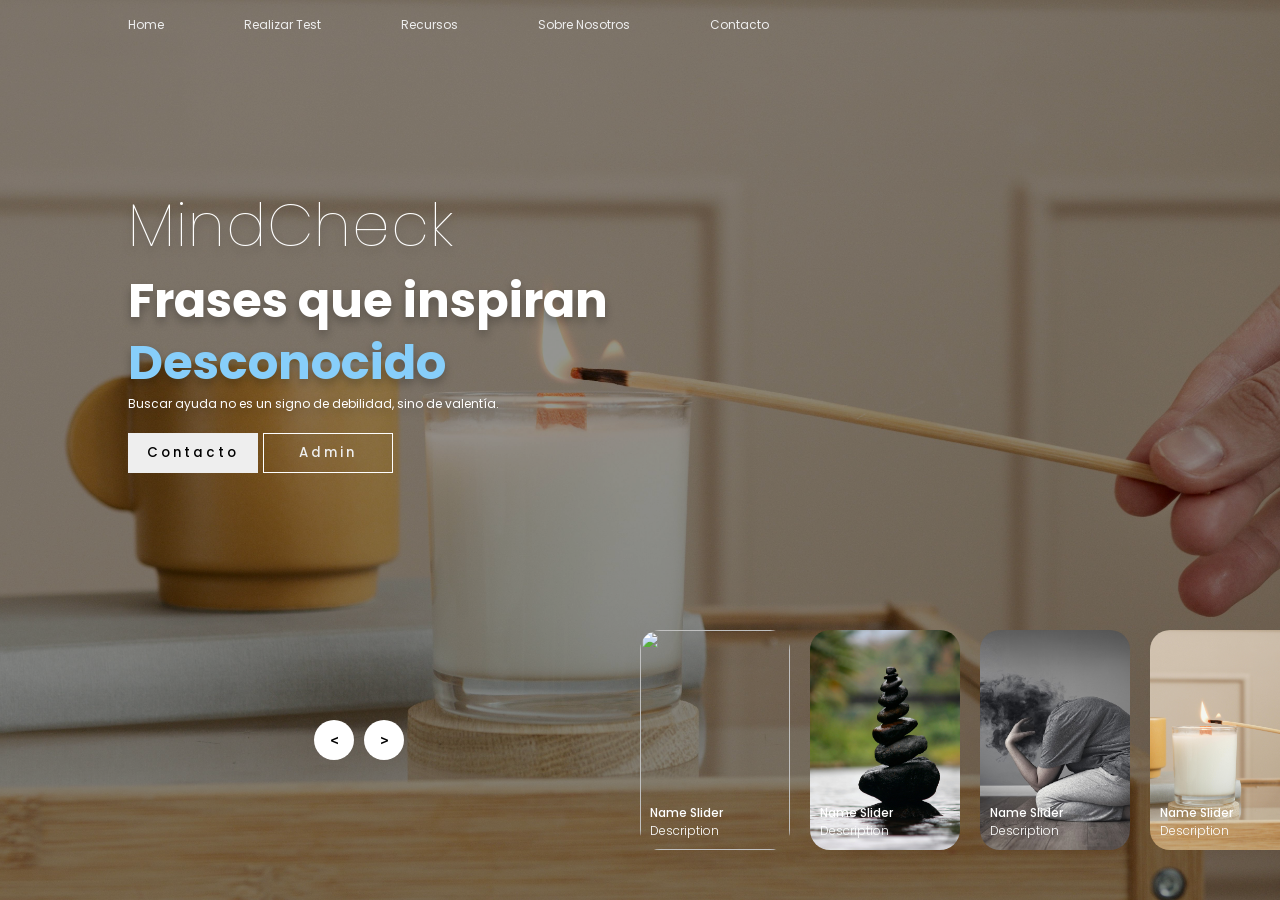
==== commit f902a7d0: "Update index.html" ====
--- a/index.html
+++ b/index.html
@@ -22,7 +22,7 @@
         <!-- list item -->
         <div class="list">
             <div class="item">
-                <img src="static/img/imagen1.jpg">
+                <img src="imagen1.jpg">
                 <div class="content">
                     <div class="author">MindCheck</div>
                     <div class="title">Frases que inspiran</div>
@@ -37,7 +37,7 @@
                 </div>
             </div>
             <div class="item">
-                <img src="static/img/imagen2.jpg">
+                <img src="imagen2.jpg">
                 <div class="content">
                     <div class="author">Desconocido</div>
                     <div class="title">Frases que Inspiran</div>
@@ -52,7 +52,7 @@
                 </div>
             </div>
             <div class="item">
-                <img src="static/img/imagen3.jpg">
+                <img src="imagen3.jpg">
                 <div class="content">
                     <div class="author">Anónimo</div>
                     <div class="title">Frases que Inspiran</div>
@@ -67,7 +67,7 @@
                 </div>
             </div>
             <div class="item">
-                <img src="static/img/imagen4.jpg">
+                <img src="imagen4.jpg">
                 <div class="content">
                     <div class="author">MindCheck</div>
                     <div class="title">Frases que Inspiran</div>
@@ -85,7 +85,7 @@
         <!-- list thumbnail -->
         <div class="thumbnail">
             <div class="item">
-                <img src="static/img/imagen1.jpg">
+                <img src="imagen1.jpg">
                 <div class="content">
                     <div class="title">
                         Name Slider
@@ -96,7 +96,7 @@
                 </div>
             </div>
             <div class="item">
-                <img src="static/img/imagen2.jpg">
+                <img src="imagen2.jpg">
                 <div class="content">
                     <div class="title">
                         Name Slider
@@ -107,7 +107,7 @@
                 </div>
             </div>
             <div class="item">
-                <img src="static/img/imagen3.jpg">
+                <img src="imagen3.jpg">
                 <div class="content">
                     <div class="title">
                         Name Slider
@@ -118,7 +118,7 @@
                 </div>
             </div>
             <div class="item">
-                <img src="static/img/imagen4.jpg">
+                <img src="imagen4.jpg">
                 <div class="content">
                     <div class="title">
                         Name Slider
--- a/style.css
+++ b/style.css
@@ -327,7 +327,7 @@
 /* Nosotros */
 
 .nosotros{
-    background-image: url('/static/img/imagen3.jpg');  
+    background-image: url('static/img/imagen3.jpg');  
     background-repeat: no-repeat;
     background-size: cover;   	
     overflow: hidden;
@@ -450,7 +450,7 @@
 /* Recursos */
 
 .recursos {
-    background-image: url('/static/img/imagen6.2.jpg');
+    background-image: url('static/img/imagen6.2.jpg');
     background-size: cover;
     background-repeat: no-repeat;
     background-position: center;
@@ -647,7 +647,7 @@
 .contacto-page{
     height: 100vh;    
     width: 100vw;         
-    background-image: url('/static/img/imagen5.jpg');
+    background-image: url('static/img/imagen5.jpg');
     background-repeat: no-repeat;
     background-size: 110% 110%; /* clave: imagen más ancha para que pueda moverse  */  
     background-position: 0% 50%;
